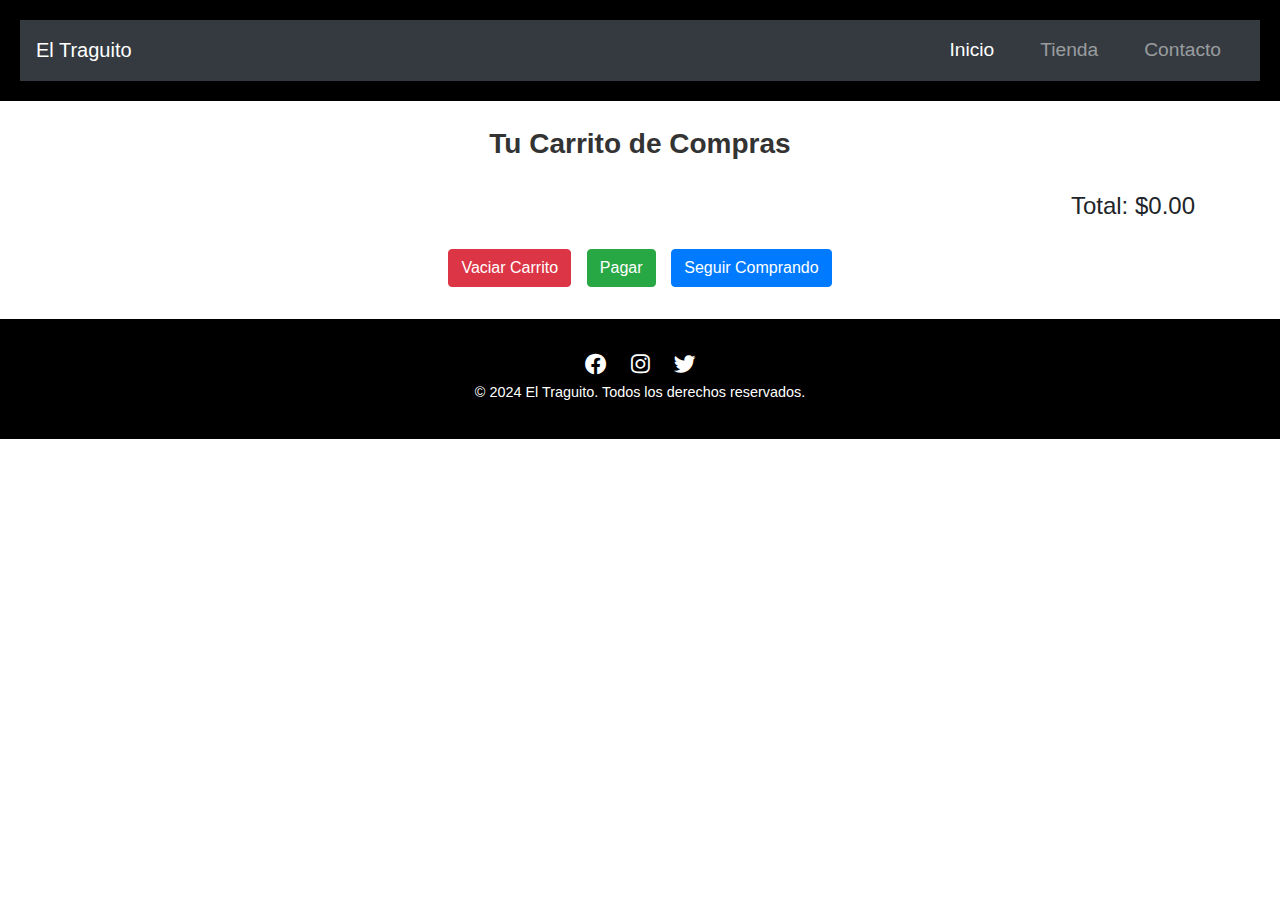
==== carrito.html @ 57e944c9 "Implementación de carrito de compras con manipulación del DOM, localStorage y sessionStorage. Funcio" ====
<!DOCTYPE html>
<html lang="es">

<head>
    <meta charset="UTF-8">
    <meta name="viewport" content="width=device-width, initial-scale=1.0">
    <title>Carrito - El Traguito</title>
    <link rel="stylesheet" href="styles.css">
    <link rel="stylesheet" href="https://stackpath.bootstrapcdn.com/bootstrap/4.5.2/css/bootstrap.min.css">
    <link rel="stylesheet" href="https://cdnjs.cloudflare.com/ajax/libs/font-awesome/6.0.0-beta3/css/all.min.css">
</head>

<body>

    <header>
        <nav class="navbar navbar-expand-lg navbar-dark bg-dark">
            <a class="navbar-brand" href="index.html">El Traguito</a>
            <button class="navbar-toggler" type="button" data-toggle="collapse" data-target="#navbarNav"
                aria-controls="navbarNav" aria-expanded="false" aria-label="Toggle navigation">
                <span class="navbar-toggler-icon"></span>
            </button>
            <div class="collapse navbar-collapse" id="navbarNav">
                <ul class="navbar-nav ml-auto">
                    <li class="nav-item active">
                        <a class="nav-link" href="index.html">Inicio</a>
                    </li>
                    <li class="nav-item">
                        <a class="nav-link" href="tienda.html">Tienda</a>
                    </li>
                    <li class="nav-item">
                        <a class="nav-link" href="index.html#contacto">Contacto</a>
                    </li>
                </ul>
            </div>
        </nav>
    </header>

    <main>
        <div class="container mt-4">
            <h2 class="text-center">Tu Carrito de Compras</h2>
            <div id="carrito-contenedor">
                <!-- Los productos del carrito se cargarán dinámicamente aquí -->
            </div>
            <div class="total-carrito text-right">
                <h4>Total: <span id="total-carrito">$0.00</span></h4>
            </div>
            <div class="text-center mt-4">
                <button class="btn btn-danger" onclick="vaciarCarrito()">Vaciar Carrito</button>
                <a href="pago.html" button class="btn btn-success ml-2">Pagar</button></a>
                <a href="tienda.html" class="btn btn-primary ml-2">Seguir Comprando</a>
            </div>
        </div>
    </main>

    <footer>
        <div class="social-media">
            <a href="enlace-a-facebook" target="_blank"><i class="fab fa-facebook"></i></a>
            <a href="enlace-a-instagram" target="_blank"><i class="fab fa-instagram"></i></a>
            <a href="enlace-a-twitter" target="_blank"><i class="fab fa-twitter"></i></a>
        </div>
        <p>&copy; 2024 El Traguito. Todos los derechos reservados.</p>
    </footer>

    <script src="script.js"></script>
    <script src="https://code.jquery.com/jquery-3.5.1.slim.min.js"></script>
    <script src="https://cdn.jsdelivr.net/npm/@popperjs/core@2.9.3/dist/umd/popper.min.js"></script>
    <script src="https://stackpath.bootstrapcdn.com/bootstrap/4.5.2/js/bootstrap.min.js"></script>

</body>

</html>
---- styles.css ----
* {
    margin: 0;
    padding: 0;
    box-sizing: border-box;
    font-family: 'Roboto', sans-serif;
}

body {
    background-color: #000;
    color: #fff;
    font-size: 18px;
    line-height: 1.6;
}

h1, h2 {
    color: #fff;
}

h2 {
    font-size: 2.5em;
}

a {
    text-decoration: none;
}

a:hover {
    color: #D32F2F; 
}


/* ====================
   Header y Navegación
   ==================== */
header {
    background-color: #000;
    padding: 20px;
    text-align: center;
    border-bottom: 2px solid #fff;
}

header h1 {
    font-size: 3em;
    color: #fff;
}

nav ul {
    display: flex;
    justify-content: center;
    list-style-type: none;
    padding: 0;
}

nav ul li {
    margin: 0 15px;
}

nav ul li a {
    color: #fff;
    font-size: 1.2em;
}

nav ul li a:hover {
    color: #D32F2F; 
}


/* =====================
   Sección de Productos
   ===================== */
#productos {
    text-align: center;
    padding: 40px 0;
}

.producto-container {
    display: grid;
    grid-template-columns: repeat(auto-fill, minmax(250px, 1fr));  /* Crea un grid responsivo */
    gap: 20px;
    justify-content: center;
}

.producto-card {
    background-color: #fff;
    border-radius: 8px;
    box-shadow: 0 4px 8px rgba(0, 0, 0, 0.1);
    overflow: hidden;
    transition: transform 0.3s ease;
}

.producto-card:hover {
    transform: scale(1.05);
}

.producto-card .item-title {
    font-size: 20px;
    font-weight: bold;
    color: #333;
    padding: 10px;
    background-color: #f8f9fa;
    border-bottom: 1px solid #ddd;
}

.producto-card img {
    width: 100%;
    height: auto;
    display: block;
}


/* ==============
   Quiénes Somos
   ============== */
#quienes-somos {
    background-image: url('images/somos-eltraguito.webp');
    background-repeat: no-repeat;
    background-position: 100% 50%;
    background-size: cover;
    padding: 40px 0;
    color: #fff;
}

.quienes-somos-content {
    background-color: rgba(0, 0, 0, 0.7);
    padding: 50px;
    border-radius: 5px;
}


/* =================
   Banner de Envíos
   ================= */
.envios-banner {
    background-color: #333;
    color: #D32F2F;
    padding: 15px;
    text-align: center;
    font-size: 1.5em;
    margin: 20px 0;
    border-radius: 5px;
    box-shadow: 0 2px 5px rgba(0, 0, 0, 0.2);
}

.envios-banner p {
    margin: 0;
}


/* =========
   Contacto
   ========= */
#contacto {
    display: flex;
    justify-content: space-between;
    align-items: flex-start;
    padding: 60px 50px; 
    color: #333;
    font-family: 'Arial', sans-serif;
    gap: 40px;
    margin-top: 60px; 
}

#contacto h2 {
    font-size: 2rem;
    font-weight: bold;
    margin-bottom: 20px;
    color: #212529;
}

#contacto .info {
    flex: 1;
    max-width: 45%;
}

#contacto .info p {
    font-size: 1.2rem;
    line-height: 1.8;
    margin-bottom: 20px;
    color: #666;
}

#contacto .info a {
    color: #C21E1D;
    text-decoration: none;
    font-weight: bold;
}

#contacto .info a:hover {
    text-decoration: underline;
}

#contacto .info ul {
    list-style-type: none;
    padding: 0;
    margin: 0;
}

#contacto .info ul li {
    font-size: 1.1rem;
    margin: 10px 0;
}

#contacto .formulario {
    flex: 1;
    max-width: 45%;
}

#contacto .formulario form {
    display: flex;
    flex-direction: column;
    gap: 20px;
}

#contacto .formulario label {
    font-size: 1rem;
    font-weight: bold;
    color: #333;
}

#contacto .formulario input, 
#contacto .formulario textarea {
    padding: 15px;
    font-size: 1rem;
    border: 1px solid #ccc;
    border-radius: 4px;
    width: 100%;
    box-sizing: border-box;
    background-color: #fff;
    transition: border-color 0.3s ease;
}

#contacto .formulario input:focus, 
#contacto .formulario textarea:focus {
    border-color: #C21E1D; 
}

#contacto .formulario textarea {
    height: 180px;
    resize: none;
}

#contacto .formulario button {
    background-color: #333;
    color: white;
    border: none;
    padding: 15px;
    font-size: 1.2rem;
    font-weight: bold;
    border-radius: 4px;
    cursor: pointer;
    transition: background-color 0.3s;
}

#contacto .formulario button:hover {
    background-color: #000; 
}


/* ===========
   Testimonios
   ============ */
#testimonios {
    background-color: #f9f9f9;
    padding: 60px 0;
    text-align: center;
    color: #333;
}

#testimonios h2 {
    font-size: 2rem;
    font-weight: bold;
    color: #333;
    margin-bottom: 40px;
}

.testimonios-contenedor {
    display: grid;
    grid-template-columns: 1fr 1fr;
    gap: 30px;
    justify-items: center;
}

.testimonio {
    background-color: white;
    padding: 30px;
    border-radius: 8px;
    box-shadow: 0 4px 8px rgba(0, 0, 0, 0.1);
    width: 100%;
    max-width: 350px;
    text-align: left;
}

.texto-testimonio {
    font-size: 1.1rem;
    line-height: 1.6;
    color: #666;
    margin-bottom: 20px;
}

.nombre-cliente {
    font-weight: bold;
    font-size: 1.2rem;
    color: #333;
}

.profesion-cliente {
    font-style: italic;
    color: #777;
}


/* =======
   Footer
   ======= */
footer {
    background-color: #000;
    color: #fff;
    text-align: center;
    padding: 20px;
    font-size: 0.9em;
}

.social-media {
    text-align: center;
    margin-top: 10px;
}

.social-media a {
    color: #fff;
    margin: 0 10px;
    font-size: 1.5em;
}

.social-media a:hover {
    color: #D32F2F;
}


/* =======
   Tienda
   =======*/
.producto-card {
    border: 1px solid #ccc;
    border-radius: 5px;
    background-color: #fff;
    transition: transform 0.3s ease;
    text-align: center;
    padding: 15px;
}

.producto-card:hover {
    transform: translateY(-5px);
}

.producto-imagen {
    width: 100%;
    height: auto;
    border-radius: 5px;
}

.producto-info {
    margin-top: 15px;
}

.precio {
    font-size: 1.5em;
    color: #D32F2F;
}

.btn-cart {
    background-color: #333;
    color: white;
    border: none;
    padding: 10px;
    border-radius: 15px;
}

.btn-cart:hover {
    background-color: #000000;
}


/* ==============
   Barra Lateral
   ============== */
.container {
    margin-top: 20px;
}

.text-center {
    font-size: 1.75rem;
    font-weight: bold;
    color: #333;
    margin-bottom: 2rem;
}

.list-group {
    margin-top: 1rem;
}

.list-group-item {
    font-size: 1.1rem;
    padding: 10px;
    background-color: #fff;
    border: 1px solid #ddd;
    cursor: pointer;
}

.list-group-item a {
    text-decoration: none;
    color: #333;
    font-weight: bold;
}

.list-group-item:hover {
    background-color: #000;
    text-decoration: underline;
}

.list-group-item:hover a {
    color: #ffffff;
    text-decoration: none;
}


/* =============
   Media Queries 
   ============= */
@media (max-width: 768px) {
    #contacto {
        flex-direction: column;
        align-items: center;
        padding: 40px 20px;
    }

    #contacto .info, #contacto .formulario {
        max-width: 100%;
        margin-bottom: 20px;
    }

    #contacto .info p, #contacto .info ul li {
        font-size: 1rem;
    }
}

@media (max-width: 480px) {
    .producto-card {
        width: calc(100% - 40px);
    }
}

@media (max-width: 576px) {
    .col-lg-4, .col-md-6 {
        flex: 0 0 100%;
        max-width: 100%;
    }
}
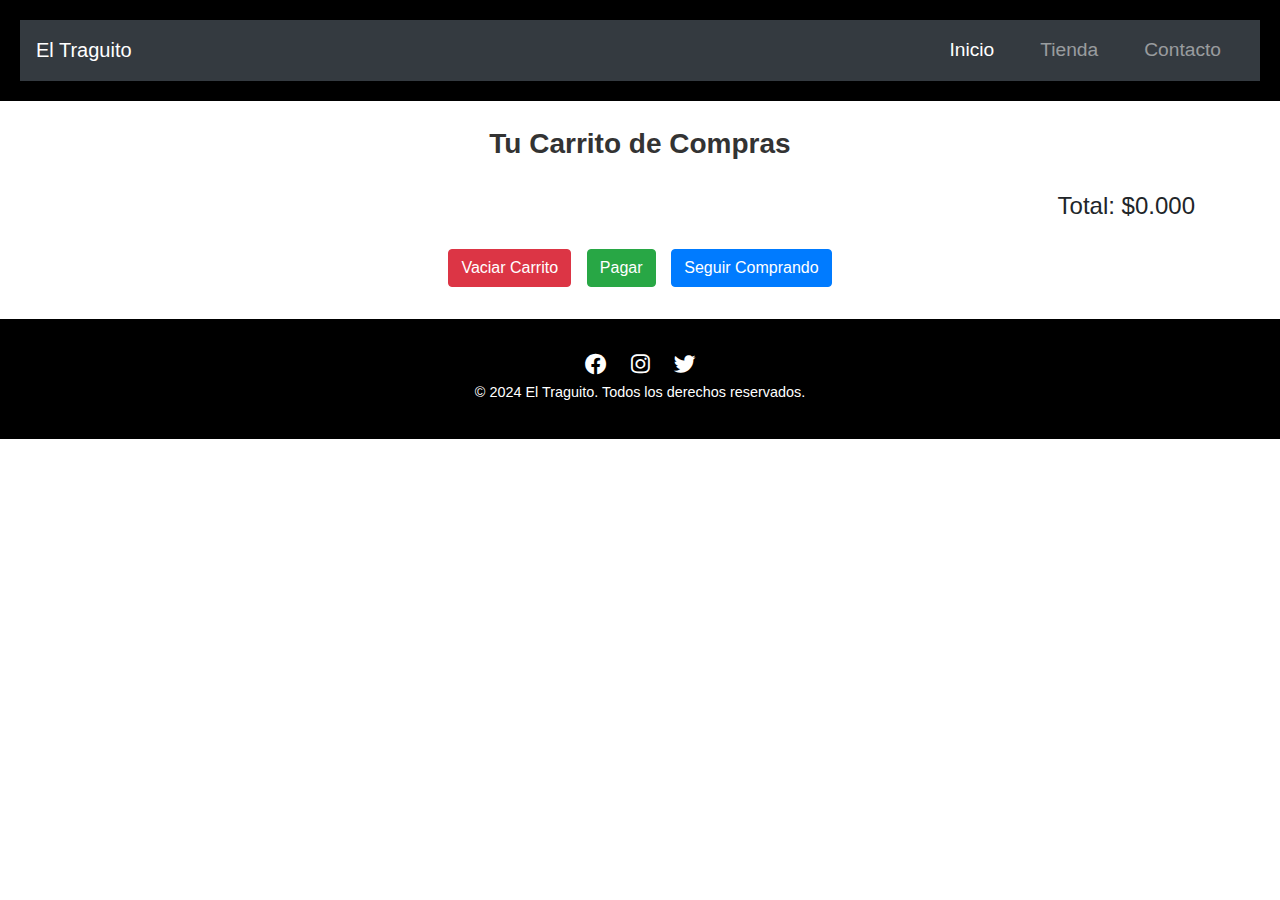
==== commit d17e74ee: "Implementación de carrito,manipulación del DOM, localStorage y sessionStorage." ====
--- a/carrito.html
+++ b/carrito.html
@@ -39,10 +39,10 @@
         <div class="container mt-4">
             <h2 class="text-center">Tu Carrito de Compras</h2>
             <div id="carrito-contenedor">
-                <!-- Los productos del carrito se cargarán dinámicamente aquí -->
+                <!-- Los productos del carrito -->
             </div>
             <div class="total-carrito text-right">
-                <h4>Total: <span id="total-carrito">$0.00</span></h4>
+                <h4>Total: <span id="total-carrito">$0.000</span></h4>
             </div>
             <div class="text-center mt-4">
                 <button class="btn btn-danger" onclick="vaciarCarrito()">Vaciar Carrito</button>
